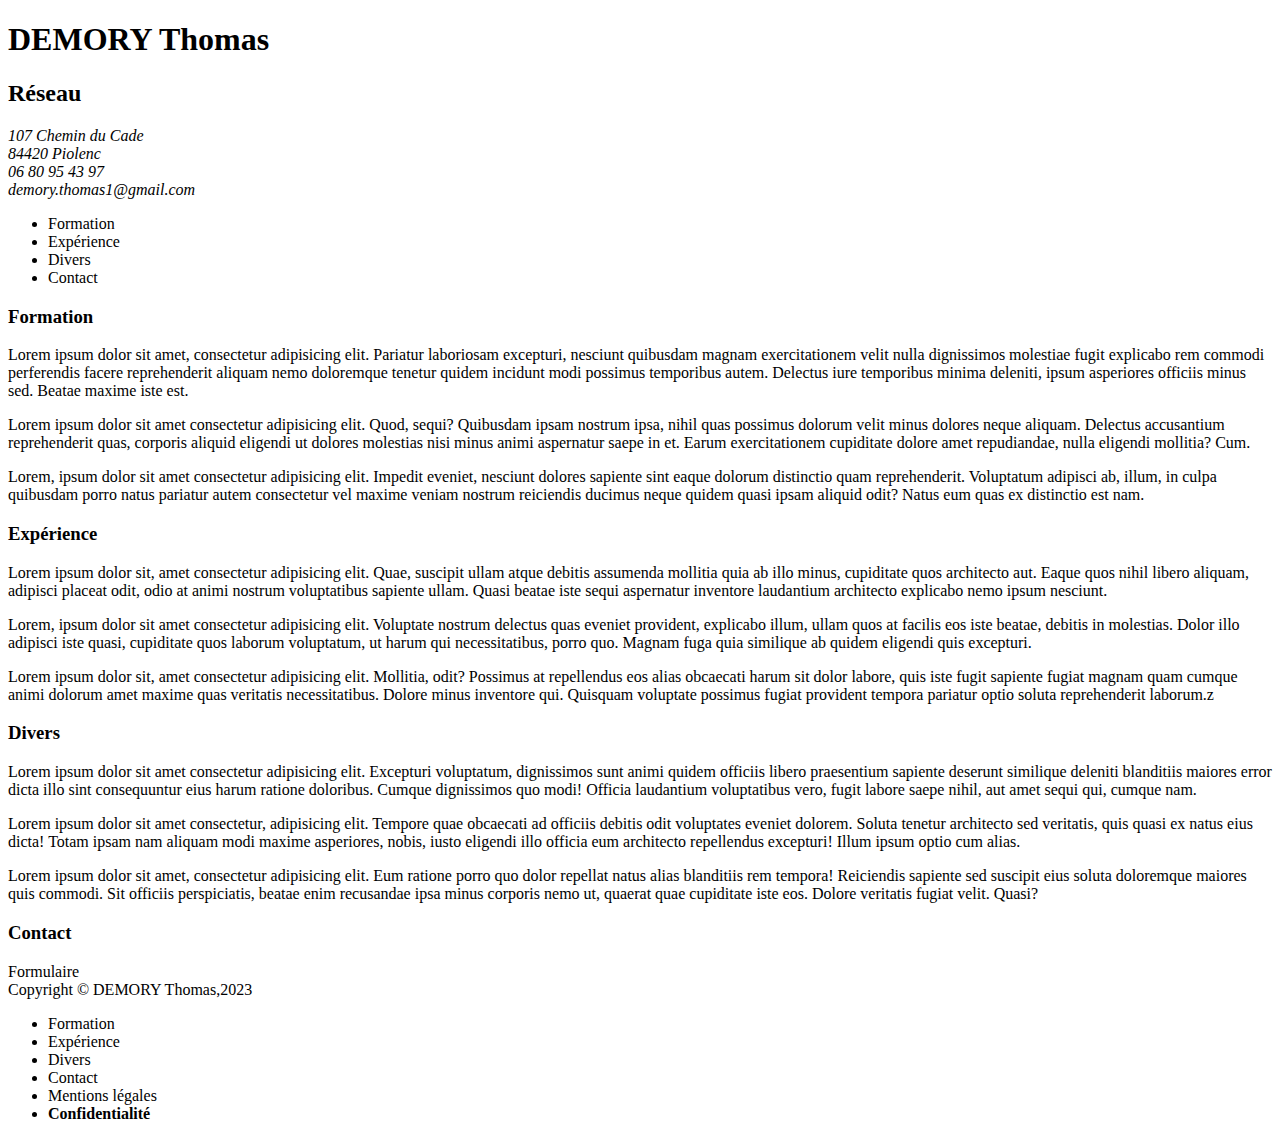
==== index.html @ e0771a55 "Première version" ====
<!DOCTYPE html>
<html lang="fr">
<!-- En tete du document -->
<head>
    <meta charset="UTF-8">
    <meta name="viewport" content="width=, initial-scale=1.0">
    <title>DEMORY Thomas, Portofolio</title>
    <meta name="description" content="DEMORY Thomas, réseau">
    <link rel="stylesheet" href="style.css">
    <style>

    </style>
</head>

<!-- Partie visible du document -->
<body>

    <!-- En tete de la page -->
    <header>
        <!-- Titre Principal -->
        <h1>DEMORY Thomas</h1>
        <!-- Sous-Titre -->
        <h2>Réseau</h2>
        <address>
            107 Chemin du Cade<br>
            84420 Piolenc<br>
            06 80 95 43 97 <br>
            demory.thomas1@gmail.com
        </address>
        <!-- Menu -->
        <nav>
            <ul>
                <li>Formation</li>
                <li>Expérience</li>
                <li>Divers</li>
                <li>Contact</li>
            </ul>
        </nav>
    </header>
    <!-- Contenu principal -->
    <main>
        <!-- Formation -->
        <section>
            <h3>Formation</h3>
            <p>Lorem ipsum dolor sit amet, consectetur adipisicing elit. Pariatur laboriosam excepturi, nesciunt quibusdam magnam exercitationem velit nulla dignissimos molestiae fugit explicabo rem commodi perferendis facere reprehenderit aliquam nemo doloremque tenetur quidem incidunt modi possimus temporibus autem. Delectus iure temporibus minima deleniti, ipsum asperiores officiis minus sed. Beatae maxime iste est.</p>
            <p>Lorem ipsum dolor sit amet consectetur adipisicing elit. Quod, sequi? Quibusdam ipsam nostrum ipsa, nihil quas possimus dolorum velit minus dolores neque aliquam. Delectus accusantium reprehenderit quas, corporis aliquid eligendi ut dolores molestias nisi minus animi aspernatur saepe in et. Earum exercitationem cupiditate dolore amet repudiandae, nulla eligendi mollitia? Cum.</p>
            <p>Lorem, ipsum dolor sit amet consectetur adipisicing elit. Impedit eveniet, nesciunt dolores sapiente sint eaque dolorum distinctio quam reprehenderit. Voluptatum adipisci ab, illum, in culpa quibusdam porro natus pariatur autem consectetur vel maxime veniam nostrum reiciendis ducimus neque quidem quasi ipsam aliquid odit? Natus eum quas ex distinctio est nam.</p>
        </section>

        <!-- Expérience -->
        <section>
            <h3>Expérience</h3>
            <p>Lorem ipsum dolor sit, amet consectetur adipisicing elit. Quae, suscipit ullam atque debitis assumenda mollitia quia ab illo minus, cupiditate quos architecto aut. Eaque quos nihil libero aliquam, adipisci placeat odit, odio at animi nostrum voluptatibus sapiente ullam. Quasi beatae iste sequi aspernatur inventore laudantium architecto explicabo nemo ipsum nesciunt.</p>
            <p>Lorem, ipsum dolor sit amet consectetur adipisicing elit. Voluptate nostrum delectus quas eveniet provident, explicabo illum, ullam quos at facilis eos iste beatae, debitis in molestias. Dolor illo adipisci iste quasi, cupiditate quos laborum voluptatum, ut harum qui necessitatibus, porro quo. Magnam fuga quia similique ab quidem eligendi quis excepturi.</p>
            <p>Lorem ipsum dolor sit, amet consectetur adipisicing elit. Mollitia, odit? Possimus at repellendus eos alias obcaecati harum sit dolor labore, quis iste fugit sapiente fugiat magnam quam cumque animi dolorum amet maxime quas veritatis necessitatibus. Dolore minus inventore qui. Quisquam voluptate possimus fugiat provident tempora pariatur optio soluta reprehenderit laborum.z</p>
        </section>

        <!-- Divers -->
        <section>
            <h3>Divers</h3>
            <p>Lorem ipsum dolor sit amet consectetur adipisicing elit. Excepturi voluptatum, dignissimos sunt animi quidem officiis libero praesentium sapiente deserunt similique deleniti blanditiis maiores error dicta illo sint consequuntur eius harum ratione doloribus. Cumque dignissimos quo modi! Officia laudantium voluptatibus vero, fugit labore saepe nihil, aut amet sequi qui, cumque nam.</p>
            <p>Lorem ipsum dolor sit amet consectetur, adipisicing elit. Tempore quae obcaecati ad officiis debitis odit voluptates eveniet dolorem. Soluta tenetur architecto sed veritatis, quis quasi ex natus eius dicta! Totam ipsam nam aliquam modi maxime asperiores, nobis, iusto eligendi illo officia eum architecto repellendus excepturi! Illum ipsum optio cum alias.</p>
            <p>Lorem ipsum dolor sit amet, consectetur adipisicing elit. Eum ratione porro quo dolor repellat natus alias blanditiis rem tempora! Reiciendis sapiente sed suscipit eius soluta doloremque maiores quis commodi. Sit officiis perspiciatis, beatae enim recusandae ipsa minus corporis nemo ut, quaerat quae cupiditate iste eos. Dolore veritatis fugiat velit. Quasi?</p>
        </section>

        <!-- Contact -->
        <section>
            <h3>Contact</h3>
            Formulaire
        </section>
    </main>
    <!-- Pied de page -->
    <footer>
        Copyright &copy; DEMORY Thomas,2023
        <nav>
            <ul>
                <li>Formation</li>
                <li>Expérience</li>
                <li>Divers</li>
                <li>Contact</li>
                <li>Mentions légales</li>
                <li style="font-weight: bold">Confidentialité</li>
            </ul>
        </nav>
    </footer>

</body>
</html>
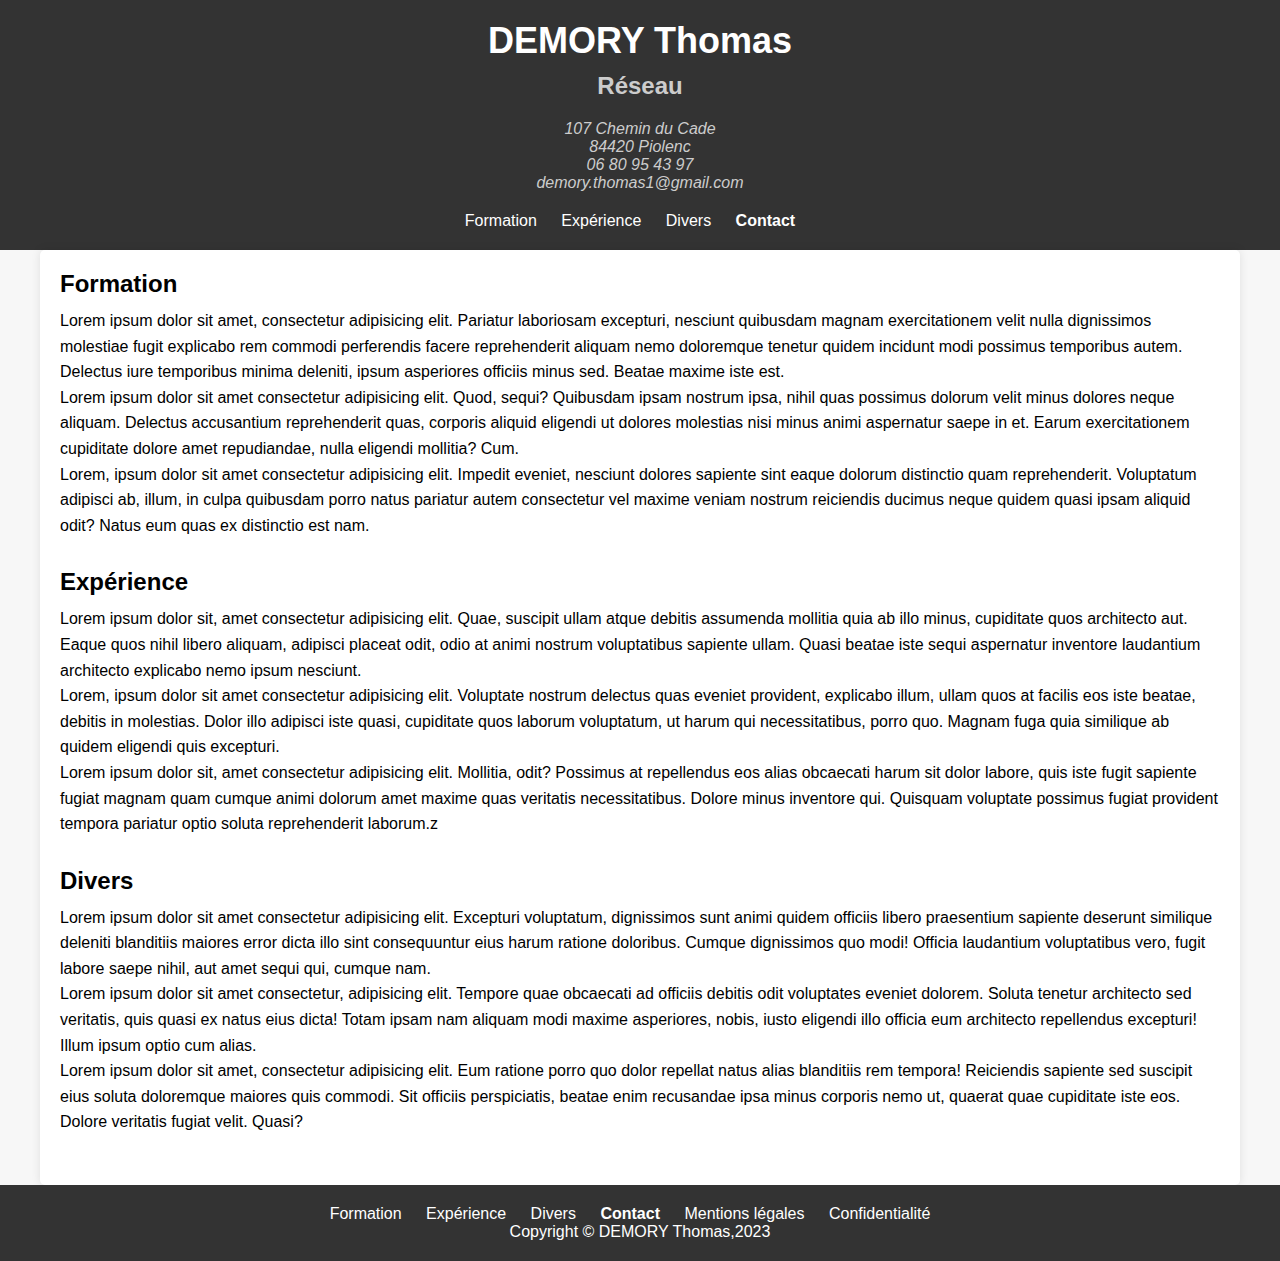
==== commit c0fab7ce: "v2" ====
--- a/index.html
+++ b/index.html
@@ -6,7 +6,7 @@
     <meta name="viewport" content="width=, initial-scale=1.0">
     <title>DEMORY Thomas, Portofolio</title>
     <meta name="description" content="DEMORY Thomas, réseau">
-    <link rel="stylesheet" href="style.css">
+    <link rel="stylesheet" href="styleindex.css">
     <style>
 
     </style>
@@ -33,7 +33,7 @@
                 <li>Formation</li>
                 <li>Expérience</li>
                 <li>Divers</li>
-                <li>Contact</li>
+                <li><a href="contact.html">Contact</a></li>
             </ul>
         </nav>
     </header>
@@ -62,26 +62,20 @@
             <p>Lorem ipsum dolor sit amet consectetur, adipisicing elit. Tempore quae obcaecati ad officiis debitis odit voluptates eveniet dolorem. Soluta tenetur architecto sed veritatis, quis quasi ex natus eius dicta! Totam ipsam nam aliquam modi maxime asperiores, nobis, iusto eligendi illo officia eum architecto repellendus excepturi! Illum ipsum optio cum alias.</p>
             <p>Lorem ipsum dolor sit amet, consectetur adipisicing elit. Eum ratione porro quo dolor repellat natus alias blanditiis rem tempora! Reiciendis sapiente sed suscipit eius soluta doloremque maiores quis commodi. Sit officiis perspiciatis, beatae enim recusandae ipsa minus corporis nemo ut, quaerat quae cupiditate iste eos. Dolore veritatis fugiat velit. Quasi?</p>
         </section>
-
-        <!-- Contact -->
-        <section>
-            <h3>Contact</h3>
-            Formulaire
-        </section>
     </main>
     <!-- Pied de page -->
     <footer>
-        Copyright &copy; DEMORY Thomas,2023
         <nav>
             <ul>
                 <li>Formation</li>
                 <li>Expérience</li>
                 <li>Divers</li>
-                <li>Contact</li>
+                <li><a href="contact.html">Contact</a></li>
                 <li>Mentions légales</li>
-                <li style="font-weight: bold">Confidentialité</li>
+                <li>Confidentialité</li>
             </ul>
         </nav>
+        Copyright &copy; DEMORY Thomas,2023
     </footer>
 
 </body>
--- a/styleindex.css
+++ b/styleindex.css
@@ -0,0 +1,118 @@
+/* Réinitialisation des styles de base */
+* {
+    margin: 0;
+    padding: 0;
+    box-sizing: border-box;
+}
+
+body {
+    font-family: Arial, sans-serif;
+    background-color: #f7f7f7;
+    margin: 0;
+    padding: 0;
+}
+
+/* En-tête */
+header {
+    background-color: #333;
+    color: #fff;
+    text-align: center;
+    padding: 20px 0;
+}
+
+header h1 {
+    font-size: 36px;
+    margin-bottom: 10px;
+}
+
+header h2 {
+    font-size: 24px;
+    color: #ccc;
+    margin-bottom: 20px;
+}
+
+address {
+    font-size: 16px;
+    margin-bottom: 20px;
+    color: #ccc;
+}
+
+/* Menu de navigation */
+nav ul {
+    list-style: none;
+}
+
+nav li {
+    display: inline;
+    margin-right: 20px;
+}
+
+nav a {
+    color: #fff;
+    text-decoration: none;
+    font-weight: bold;
+}
+
+/* Contenu principal */
+main {
+    max-width: 1200px;
+    margin: 0 auto;
+    padding: 20px;
+    background-color: #fff;
+    box-shadow: 0 0 10px rgba(0, 0, 0, 0.1);
+    border-radius: 5px;
+}
+
+/* Sections */
+section {
+    margin-bottom: 30px;
+}
+
+section h3 {
+    font-size: 24px;
+    margin-bottom: 10px;
+}
+
+section p {
+    font-size: 16px;
+    line-height: 1.6;
+}
+
+/* Liens */
+a {
+    color: #0077b6;
+    text-decoration: none;
+}
+
+a:hover {
+    text-decoration: underline;
+}
+
+/* Pied de page */
+footer {
+    background-color: #333;
+    color: #fff;
+    text-align: center;
+    padding: 20px 0;
+}
+
+footer ul {
+    list-style: none;
+}
+
+footer li {
+    display: inline;
+    margin-right: 20px;
+}
+
+footer a {
+    color: #fff;
+    text-decoration: none;
+}
+
+/* Médias requêtes pour la réactivité */
+@media (max-width: 768px) {
+    main {
+        padding: 10px;
+    }
+}